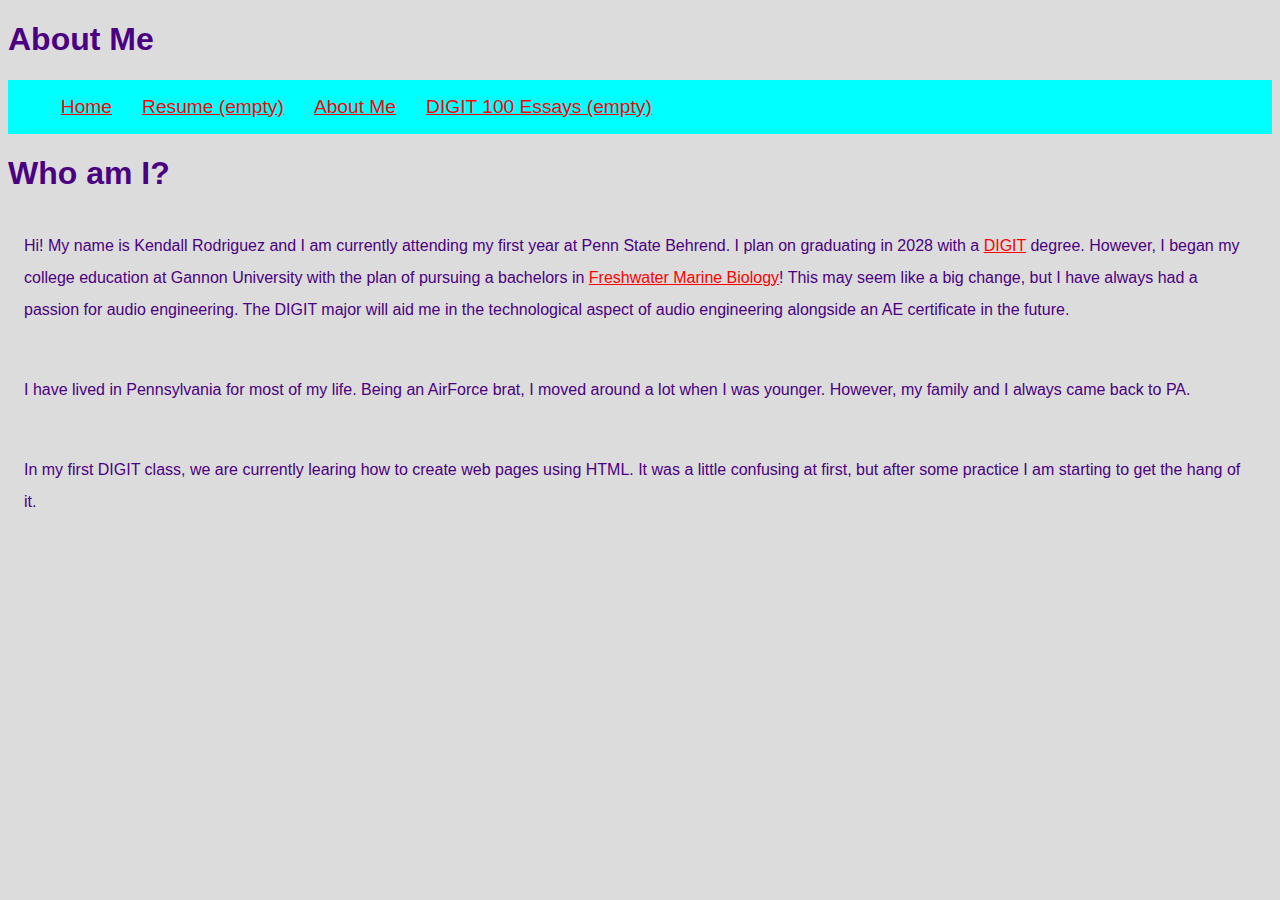
==== docs/about.html @ 8b9bb46f "updating my website" ====
<!DOCTYPE html>
<html xmlns="http://www.w3.org/1999/xhtml">
    <head>
        <title>About Me</title>
        <meta charset="UTF-8" />
        <meta name="viewport" content="width=device-width, initial-scale=1.0" />
        <link rel="stylesheet" type="text/css" href="style.css" />

        <!--2021-02-02 ebb: The code inside the <head> element is not for display in the web browser, but it holds important information about the website's contents.
    The text inside the <title> element appears in the top tab of a web browser. The meta elements give instructions for how the browser window will behave, 
    and the <link> element pulls in a CSS stylesheet from another (external) file you'll save in your website directory. 
    -->
    </head>
    <body>
        <!--ebb: Here inside the <body> element is where the code for the visible display of a website appears. -->
        <h1>About Me</h1>
        <!-- ebb: I've commented out some code for a super simple site navigation menu. 
            For the links to work, we'll need a <p> element to wrap around the contents:
        <nav class="menuA">
            <p>
                <a href="index.html">Home</a> | <a href="starter.html">Starting HTML Example</a> |
                    <a href="resume.html">Resume</a> | <a href="gallery.html">Gallery</a> | Course
                Posts 
            </p>
        </nav>-->
        <!--ebb: Site Navigation Menu Code B: You can decide if you want this to be a horizontal or vertical arrangement, and make the bullets disappear using CSS.
     See https://www.w3schools.com/css/css_navbar.asp
      -->
        <nav>
            <ul class="menuB"> 
                <li><a href="index.html">Home</a></li>
                <li><a href="resume.html">Resume (empty)</a></li>
                <li><a href="about.html">About Me</a></li>
                <li><a href="essays.html">DIGIT 100 Essays (empty)</a></li>
            </ul>   
        </nav>
        
      <section>  
          <h1>Who am I?</h1>
          <p>Hi! My name is Kendall Rodriguez and I am currently attending my first year at Penn State Behrend. I plan on graduating in 2028 with a <a href= "https://behrend.psu.edu/school-of-humanities-social-sciences/academic-programs/digital-media-arts-and-technology"> DIGIT</a> degree. However, I began my college education at Gannon University with the plan of pursuing a bachelors in <a href="https://www.gannon.edu/academic-offerings/health-professions-and-sciences/undergraduate/freshwater-and-marine-biology/">Freshwater Marine Biology</a>! This may seem like a big change, but I have always had a passion for audio engineering. The DIGIT major will aid me in the technological aspect of audio engineering alongside an AE certificate in the future.</p>


        <p> I have lived in Pennsylvania for most of my life. Being an AirForce brat, I moved around a lot when I was younger. However, my family and I always came back to PA.</p>
          
          <p>In my first DIGIT class, we are currently learing how to create web pages using HTML. It was a little confusing at first, but after some practice I am starting to get the hang of it.</p>
     
           </section>
      
           
        
    </body>
</html>
---- docs/style.css ----
/* This is a comment in CSS. */
body {color: indigo;
background-color: Gainsboro;
font-family: arial, helvetica, sans-serif; }
/* CSS inheritance rules indicate that all elements inside the body will inherit the color and font-family properties that I set here on this BIG container element */

/*body section section { background-image: linear-gradient(red, orange, yellow, green, blue, indigo, violet); padding:2em;}

body section {background-image: url("images/littleNewt.jpg"); padding:2em;}*/

p {padding:1em; line-height:2em;}


iframe.thinglink {width: 50vw;

height: 70vh;

}

body section.writing {
    background-color:purple;
    margin:auto;
    padding:2em;

   display:flex;
   /* flex-direction:row; */
    /*justify-content:space-around;*/
}

section.writing figure {
    flex:1;
   padding: 3vw;
    background-color:lemonchiffon;
}

section.writing div.analysis {
      flex:3; 

    padding: 3vw;
    background-color:black;
    color:white;
    
}


body section.gallery {
   width: 80%;
   margin:auto;
    background-color: green; 
    padding:2em; 
    /*margin:auto;*/ 
    display:flex;
    flex-direction:row;
    }



/* ebb: This is a comment in CSS: 
 * Notice that the properties I set on the <body> element get passed down to elements inside it. So all my text is the color and font that I set here. 
 * If I want to change the styling of internal elements, I can just enter their names and apply CSS properties to them, following CSS syntax. 
 */
 
 section.gallery figure {flex:1;}

section.gallery figure#whale {
    flex: 5; 
    margin:auto; 
    padding-top: 1vw; 
    padding-bottom: 1vw; 
    }
figcaption {
font-style: italic; 
font-size: larger;
}

img.photo {max-width:500px; width:100%}
/* If I want to style ANY element with the class of "photo" I could just write 
 * .photo { }
 *  */

ol {list-style-type: lower-alpha;
padding: 5em;
    
}

/* unvisited link */
a:link {
  color: red;
}

/* visited link. I used a hexadecimal color code for something dark green that I picked from: 
 * https://www.w3schools.com/colors/colors_picker.asp  */
a:visited {
  color: #006600;
}

/* mouse over link */
a:hover {
  color: orange;
}

/* selected link */
a:active {
  color: blue;
}

/*nav.menuA {text-align: center; font-size: 3vw; }*/
/*  Units to try: em and vw. vw means a percentage of the viewport width 
 * and is often used in responsive web design (responsive to size of device screens)
 * em is also responsive: it is the width of the standard letter M in your font usually 16 px. 
 *  */
 
 nav {background-color:aqua;
 display:flex;
 
 }

 nav > img.photo {
max-width:200px;
     flex:1;
 }
 
 nav > ul.menuB {
 list-style-type: none;
flex:9;
  
}

nav ul.menuB li {
  display:inline;
  font-size: 1.5vw; /*padding:2vw;*/
  padding-left:1vw;
  padding-right:1vw;
  padding-top:5vw;
  padding-bottom:10vw;


}

nav#menu {padding:2vw; }
 
.button { border:2px; border-style:solid; border-color:blue; padding:2vw; background-color:#E6E6FA; color:yellow; width:10%; display:inline;
 border-radius: 20px;
 }
 
/*  TimeMapper Section */
section.timemap {width: 80%; margin:auto;}
 section.flex {display: flex;
width:100%;;  
 }
 
div#kumu { flex:4;

 }
.kumuDesc{flex:1}
iframe#kumuPlot{width:100%; height:200%;}
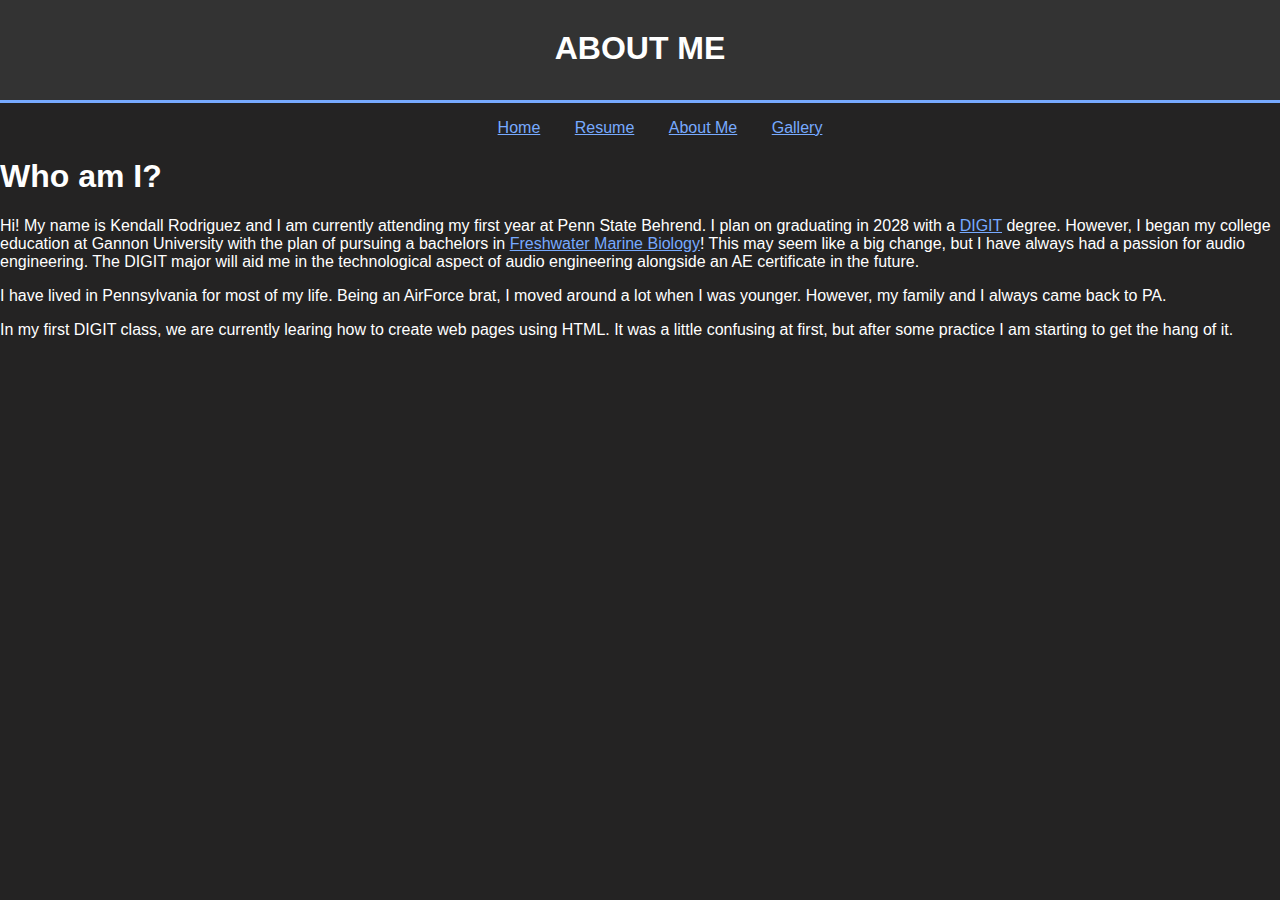
==== commit f28c62c0: "adding gallery and resume to my web page" ====
--- a/docs/about.html
+++ b/docs/about.html
@@ -4,7 +4,74 @@
         <title>About Me</title>
         <meta charset="UTF-8" />
         <meta name="viewport" content="width=device-width, initial-scale=1.0" />
-        <link rel="stylesheet" type="text/css" href="style.css" />
+  
+        <style>
+        body {
+            font-family: Arial, sans-serif;
+            margin: 0;
+            padding: 0;
+            background-color: #242323;
+            color: white;     
+        }
+        
+        /* unvisited link */
+a:link {
+  color: #77aaff;}
+  
+  /*visited link */
+  a:link {
+  color: #77aaff;}
+  
+  
+        .container {
+            width: 80%;
+            margin: auto;
+            overflow: hidden;
+           
+        }
+        header {
+            background: #333;
+            color: #fff;
+            padding-top: 30px;
+            min-height: 70px;
+            border-bottom: #77aaff 3px solid;
+        }
+        header h1 {
+            text-align: center;
+            text-transform: uppercase;
+            margin: 0;
+        }
+        .main {
+            padding: 20px;
+            background: #242323;
+            margin-top: 20px;
+        }
+        .section {
+            margin-bottom: 20px;
+        }
+        .section h2 {
+            border-bottom: 2px solid #77aaff;
+            padding-bottom: 10px;
+        }
+        .section ul {
+            list-style: none;
+            padding: 0;
+        }
+        .section ul li {
+            margin-bottom: 10px;
+        }
+        nav {
+        list-style-type: none;
+        margin: 3;
+        padding: 0;
+        text-align: center;
+        }
+        
+        li {
+        display: inline;
+        padding: 15px;
+        }
+    </style>
 
         <!--2021-02-02 ebb: The code inside the <head> element is not for display in the web browser, but it holds important information about the website's contents.
     The text inside the <title> element appears in the top tab of a web browser. The meta elements give instructions for how the browser window will behave, 
@@ -13,7 +80,9 @@
     </head>
     <body>
         <!--ebb: Here inside the <body> element is where the code for the visible display of a website appears. -->
+        <header>
         <h1>About Me</h1>
+        </header>
         <!-- ebb: I've commented out some code for a super simple site navigation menu. 
             For the links to work, we'll need a <p> element to wrap around the contents:
         <nav class="menuA">
@@ -29,9 +98,9 @@
         <nav>
             <ul class="menuB"> 
                 <li><a href="index.html">Home</a></li>
-                <li><a href="resume.html">Resume (empty)</a></li>
+                <li><a href="resume.html">Resume</a></li>
                 <li><a href="about.html">About Me</a></li>
-                <li><a href="essays.html">DIGIT 100 Essays (empty)</a></li>
+                <li><a href="gallery.html">Gallery</a></li>
             </ul>   
         </nav>
         
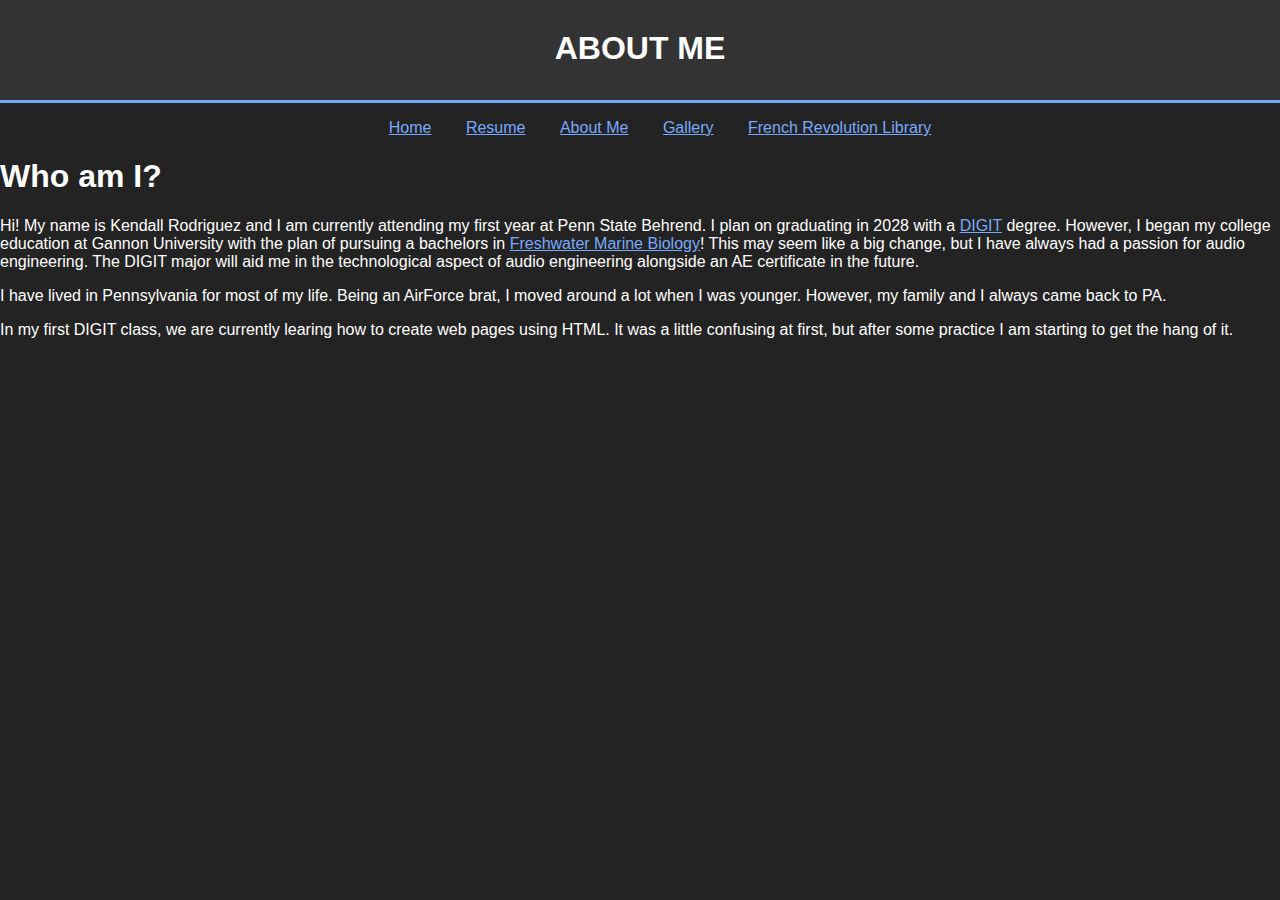
==== commit 437bbcb4: "changing options on about me page" ====
--- a/docs/about.html
+++ b/docs/about.html
@@ -101,6 +101,7 @@
                 <li><a href="resume.html">Resume</a></li>
                 <li><a href="about.html">About Me</a></li>
                 <li><a href="gallery.html">Gallery</a></li>
+                <li><a href="french_revolution_library.html">French Revolution Library</a></li>
             </ul>   
         </nav>
         
@@ -112,8 +113,9 @@
         <p> I have lived in Pennsylvania for most of my life. Being an AirForce brat, I moved around a lot when I was younger. However, my family and I always came back to PA.</p>
           
           <p>In my first DIGIT class, we are currently learing how to create web pages using HTML. It was a little confusing at first, but after some practice I am starting to get the hang of it.</p>
-     
-           </section>
+     </section>
+       
+        
       
            
         
